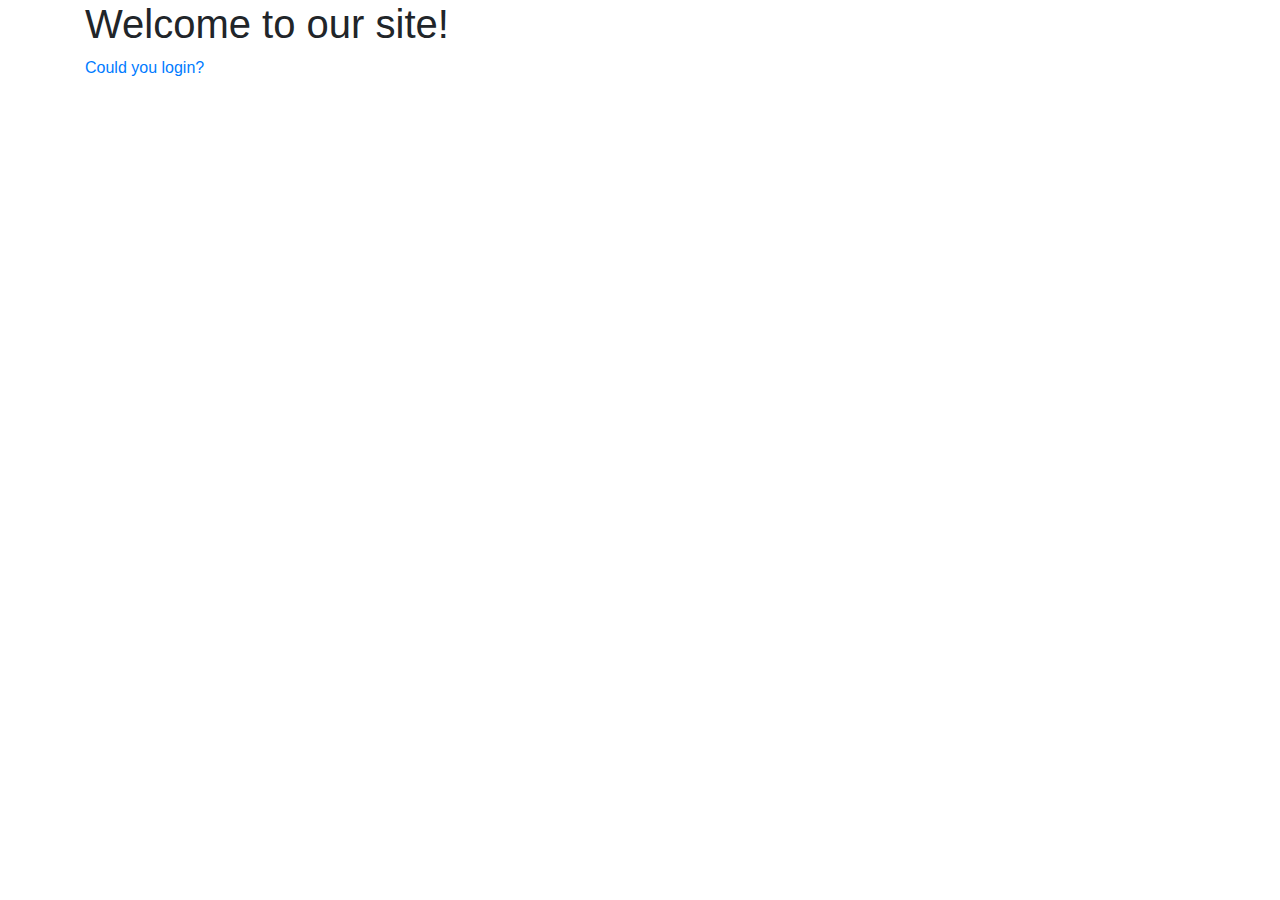
==== static/index.html @ c554e505 "Files removed to static/" ====
<!DOCTYPE html>
<html lang="en">
<head>
    <meta charset="UTF-8">
    <meta name="viewport" content="width=device-width, initial-scale=1.0">
    <meta http-equiv="X-UA-Compatible" content="ie=edge">
    <link rel="stylesheet" href="https://stackpath.bootstrapcdn.com/bootstrap/4.3.1/css/bootstrap.min.css">
    <title>Main page</title>
</head>
<body>
    <div class="container">
        <h1>Welcome to our site!</h1>
        <a href="/login.html">Could you login?</a>
    </div>
</body>
</html>
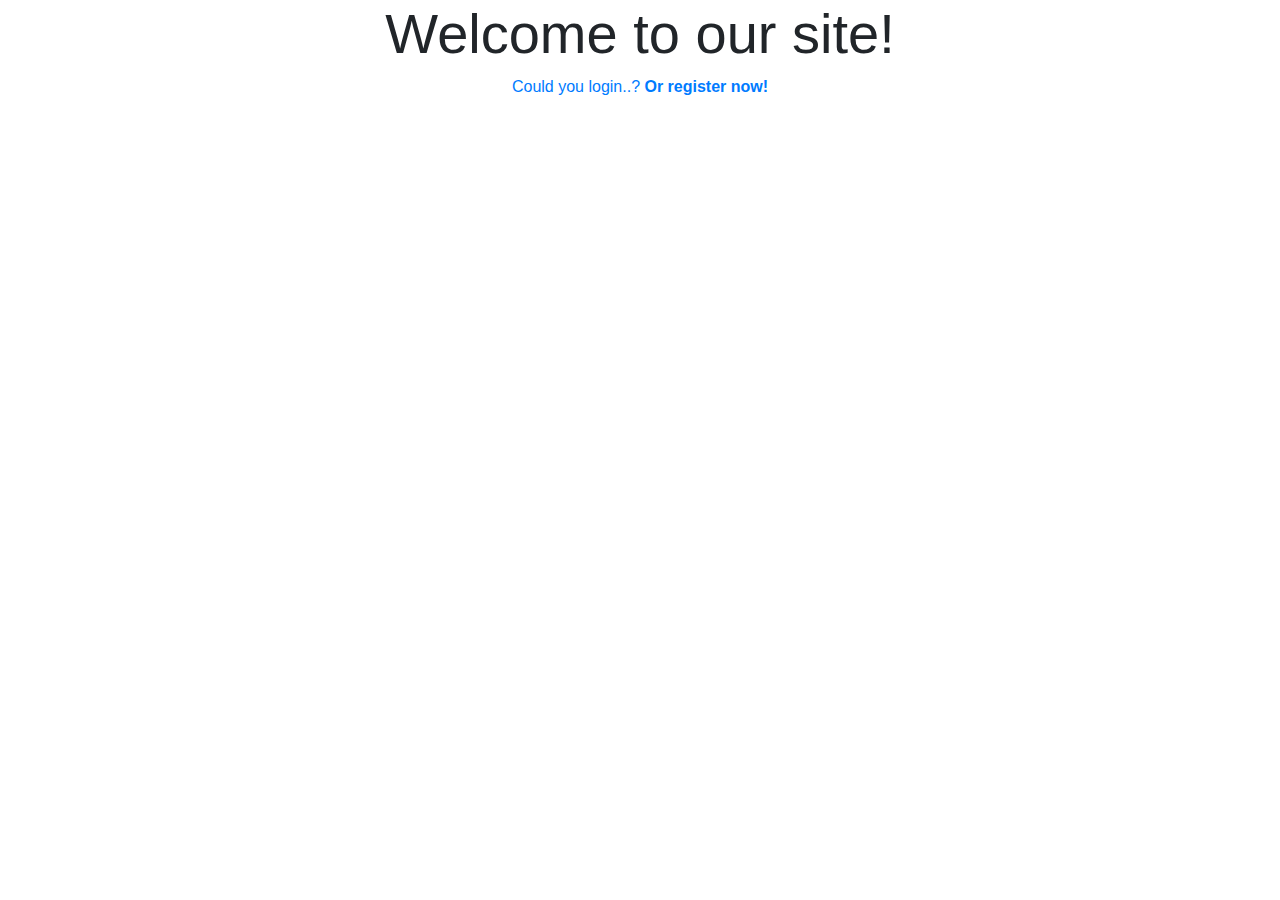
==== commit 45c2fb99: "Added register page" ====
--- a/static/index.html
+++ b/static/index.html
@@ -9,8 +9,13 @@
 </head>
 <body>
     <div class="container">
-        <h1>Welcome to our site!</h1>
-        <a href="/login.html">Could you login?</a>
+        <div class="row">
+            <div class="col-md-6 text-center align-self-center mx-auto">
+                <h1 class="display-4">Welcome to our site!</h1>
+                <a href="/login.html">Could you login..?</a>
+                <a class="font-weight-bold" href="#">Or register now!</a>
+            </div>
+        </div>
     </div>
 </body>
 </html>